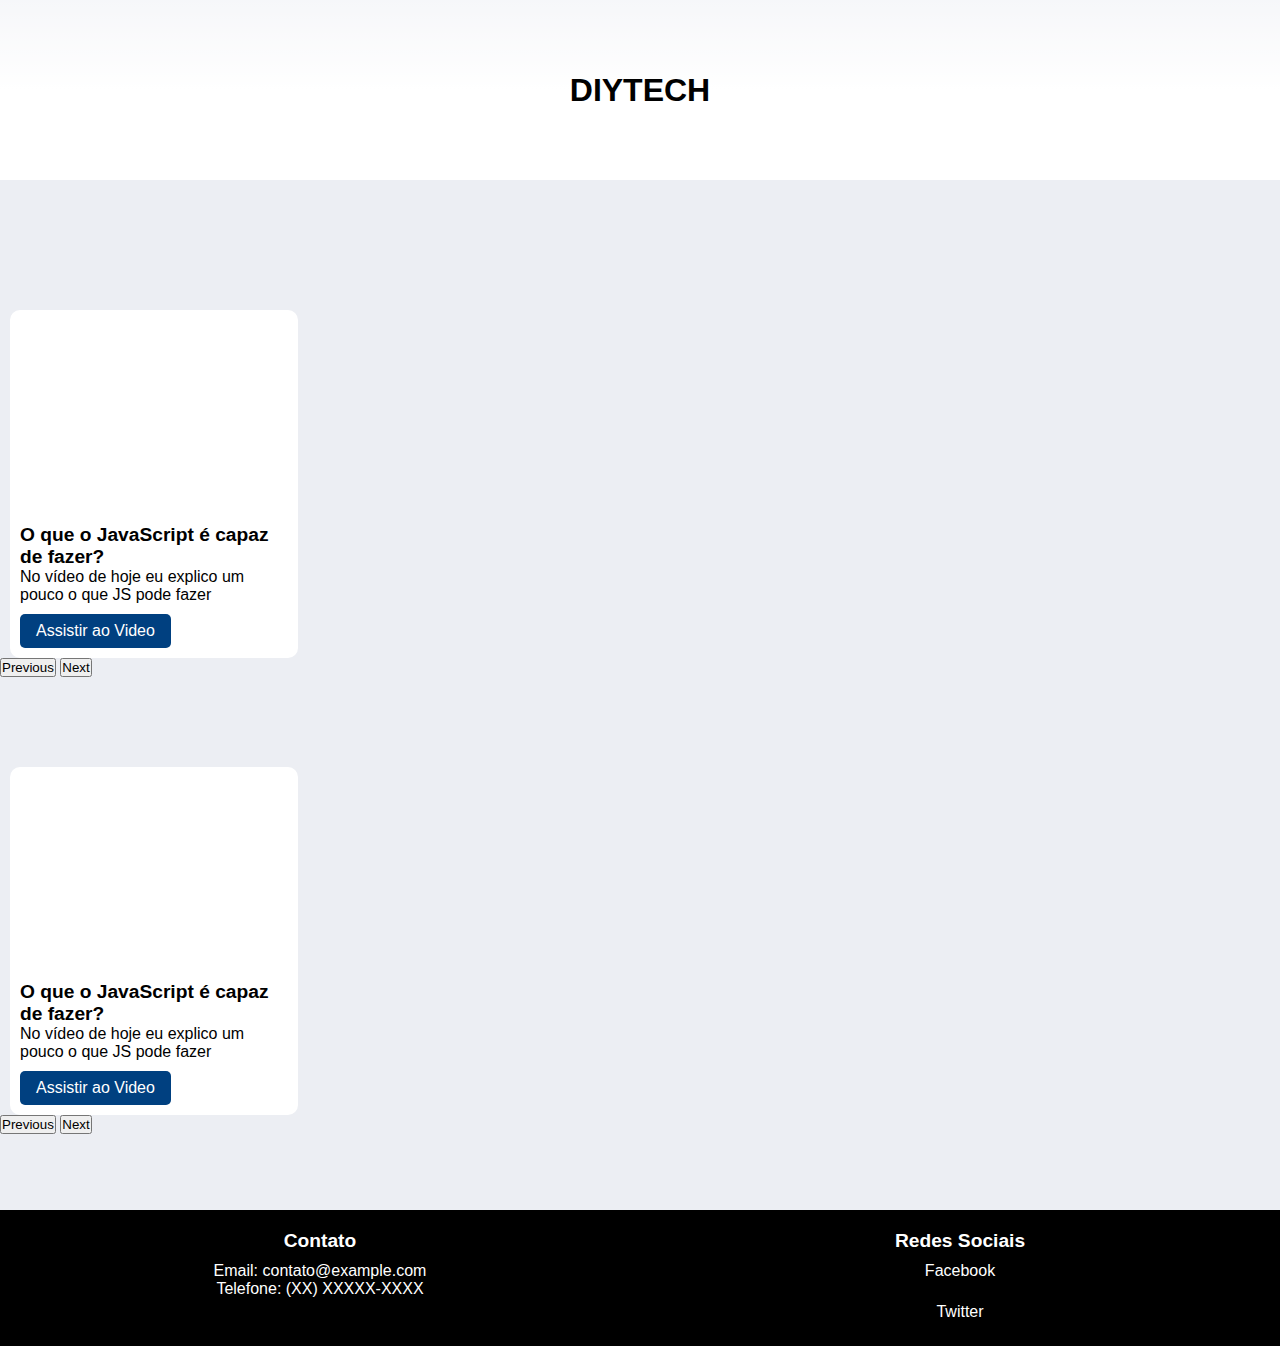
==== projeto_diytech/views/carousel.html @ 0f26abc2 "Upando projeto" ====
<!DOCTYPE html>
<html lang="en">
<head>
    <meta charset="UTF-8">
    <meta name="viewport" content="width=device-width, initial-scale=1.0">
    <link href="https://cdn.jsdelivr.net/npm/bootstrap@5.3.1/dist/css/bootstrap.min.css" rel="stylesheet" integrity="sha384-4bw+/aepP/YC94hEpVNVgiZdgIC5+VKNBQNGCHeKRQN+PtmoHDEXuppvnDJzQIu9" crossorigin="anonymous">
    <link rel="stylesheet" href="../styles/carouselStyle.css">
    <title>DIYTech</title>
</head>
<body>
    <header class="top">
        <h1 class="title-top">DIYTech</h1>
    </header>

    <header class="down d-flex align-items-center justify-content-center">
      <h3 class="title-down"> </h3>
  </header>

    <main class="main">
        <!-- Carousel 1 -->
        <div id="carouselExample" class="carousel slide">
            <!-- Carousel Inner -->
            <div class="carousel-inner">
                <!-- Carousel Item 1 -->
                <div class="carousel-item active">
                    <div class="container d-flex">
                        <!-- Card 1 -->
                        <div class="card" style="width: 18rem;">
                            <iframe width="280" height="200" src="https://www.youtube.com/embed/Ptbk2af68e8?si=ZgKIEHH51pMpPKlC" title="YouTube video player" frameborder="0" allow="accelerometer; autoplay; clipboard-write; encrypted-media; gyroscope; picture-in-picture; web-share" allowfullscreen></iframe>
                            <div class="card-body">
                                <h5 class="card-title">O que o JavaScript é capaz de fazer?</h5>
                                <p class="card-text">No vídeo de hoje eu explico um pouco o que JS pode fazer</p>
                                <a href="https://www.youtube.com/watch?v=Ptbk2af68e8" class="btn btn-primary" target="_blank">Assistir ao Video</a>
                            </div>
                        </div>
                        <!-- Adicione outros cards conforme necessário -->

                        <!-- Controles do Carousel -->
                        <button class="carousel-control-prev" type="button" data-bs-target="#carouselExample" data-bs-slide="prev">
                            <span class="carousel-control-prev-icon bg-black" aria-hidden="true"></span>
                            <span class="visually-hidden">Previous</span>
                        </button>
                        <button class="carousel-control-next" type="button" data-bs-target="#carouselExample" data-bs-slide="next">
                            <span class="carousel-control-next-icon bg-black" aria-hidden="true"></span>
                            <span class="visually-hidden">Next</span>
                        </button>
                    </div>
                </div>

                <!-- Adicione outros itens de carousel conforme necessário -->

            </div>
        </div>
        <!-- Fim Carousel 1 -->

        <!-- Carousel 2 -->
        <div id="meucarouselExample" class="carousel slide">
            <!-- Carousel Inner -->
            <div class="carousel-inner">
                <!-- Carousel Item 1 -->
                <div class="carousel-item active">
                    <div class="container d-flex">
                        <!-- Card 1 -->
                        <div class="card" style="width: 18rem;">
                            <iframe width="280" height="200" src="https://www.youtube.com/embed/Ptbk2af68e8?si=ZgKIEHH51pMpPKlC" title="YouTube video player" frameborder="0" allow="accelerometer; autoplay; clipboard-write; encrypted-media; gyroscope; picture-in-picture; web-share" allowfullscreen></iframe>
                            <div class="card-body">
                                <h5 class="card-title">O que o JavaScript é capaz de fazer?</h5>
                                <p class="card-text">No vídeo de hoje eu explico um pouco o que JS pode fazer</p>
                                <a href="https://www.youtube.com/watch?v=Ptbk2af68e8" class="btn btn-primary" target="_blank">Assistir ao Video</a>
                            </div>
                        </div>
                        <!-- Adicione outros cards conforme necessário -->

                        <!-- Controles do Carousel -->
                        <button class="carousel-control-prev" type="button" data-bs-target="#meucarouselExample" data-bs-slide="prev">
                            <span class="carousel-control-prev-icon bg-black" aria-hidden="true"></span>
                            <span class="visually-hidden">Previous</span>
                        </button>
                        <button class="carousel-control-next" type="button" data-bs-target="#meucarouselExample" data-bs-slide="next">
                            <span class="carousel-control-next-icon bg-black" aria-hidden="true"></span>
                            <span class="visually-hidden">Next</span>
                        </button>
                    </div>
                </div>

                <!-- Adicione outros itens de carousel conforme necessário -->

            </div>
        </div>
        <!-- Fim Carousel 2 -->

        <section class="album">
            <div class="album-section">
                <!-- Adicione conteúdo da seção do álbum aqui, se necessário -->
            </div>
        </section>
    </main>

    <footer class="rodape">
        <div class="row">
            <div class="col">
                <h3>Contato</h3>
                <p>Email: contato@example.com</p>
                <p>Telefone: (XX) XXXXX-XXXX</p>
            </div>
            <div class="col">
                <h3>Redes Sociais</h3>
                <a href="#">Facebook</a><br>
                <a href="#">Twitter</a
---- projeto_diytech/styles/carouselStyle.css ----
* {
    margin: 0;
    padding: 0;
    box-sizing: border-box;
}

body {
    width: 100%;
    background: #eceef3; /* Cor ajustada para combinar com style.html e index.html */
    font-family: 'Arial', sans-serif;
    color: #000; /* Cor do texto ajustada para um contraste melhor */
}

.top {
    background: linear-gradient(to bottom, #ffffff8a, #ffffff, #ffffff);
    width: 100%;
    height: 20vh;
    display: flex;
    align-items: center;
    justify-content: center;
}

.title-top {
    color: #000;
    font-size: 2rem;
    text-transform: uppercase;
}

.down {
    text-align: center;
    padding: 20px;
}

.title-down {
    font-size: 1.5rem;
}

.main {
    width: 100%;
    height: 100vh;
}

#carouselExample {
    margin: 10vh 0;
}

.card {
    width: 12vw;
    background-color: #fff;
    margin: 0 10px;
    border-radius: 10px;
    transition: width 0.3s ease-in-out;
}

.card:hover {
    width: 20rem !important;
}

.card-body {
    padding: 10px;
}

.card-title {
    font-size: 1.2rem;
    font-weight: bold;
}

.card-text {
    font-size: 1rem;
}

.btn-primary {
    background-color: #004080;
    color: #fff;
    text-decoration: none;
    padding: 8px 16px;
    border-radius: 5px;
    display: inline-block;
    margin-top: 10px;
}

.container {
    width: 100%;
    justify-content: space-around;
}

.album-header {
    height: 10vh;
}

.album-title {
    margin-left: 30px;
    font-size: 1.5rem;
}

.rodape {
    background-color: #000;
    color: #fff;
    padding: 20px 0;
    text-align: center;
}

.row {
    display: flex;
    justify-content: space-around;
}

.col {
    flex: 1;
}

.col h3 {
    font-size: 1.2rem;
    margin-bottom: 10px;
}

.col a {
    color: #fff;
    text-decoration: none;
    display: block;
    margin-bottom: 5px;
    transition: color 0.3s ease-in-out;
}

.col a:hover {
    color: #66aaff;
}
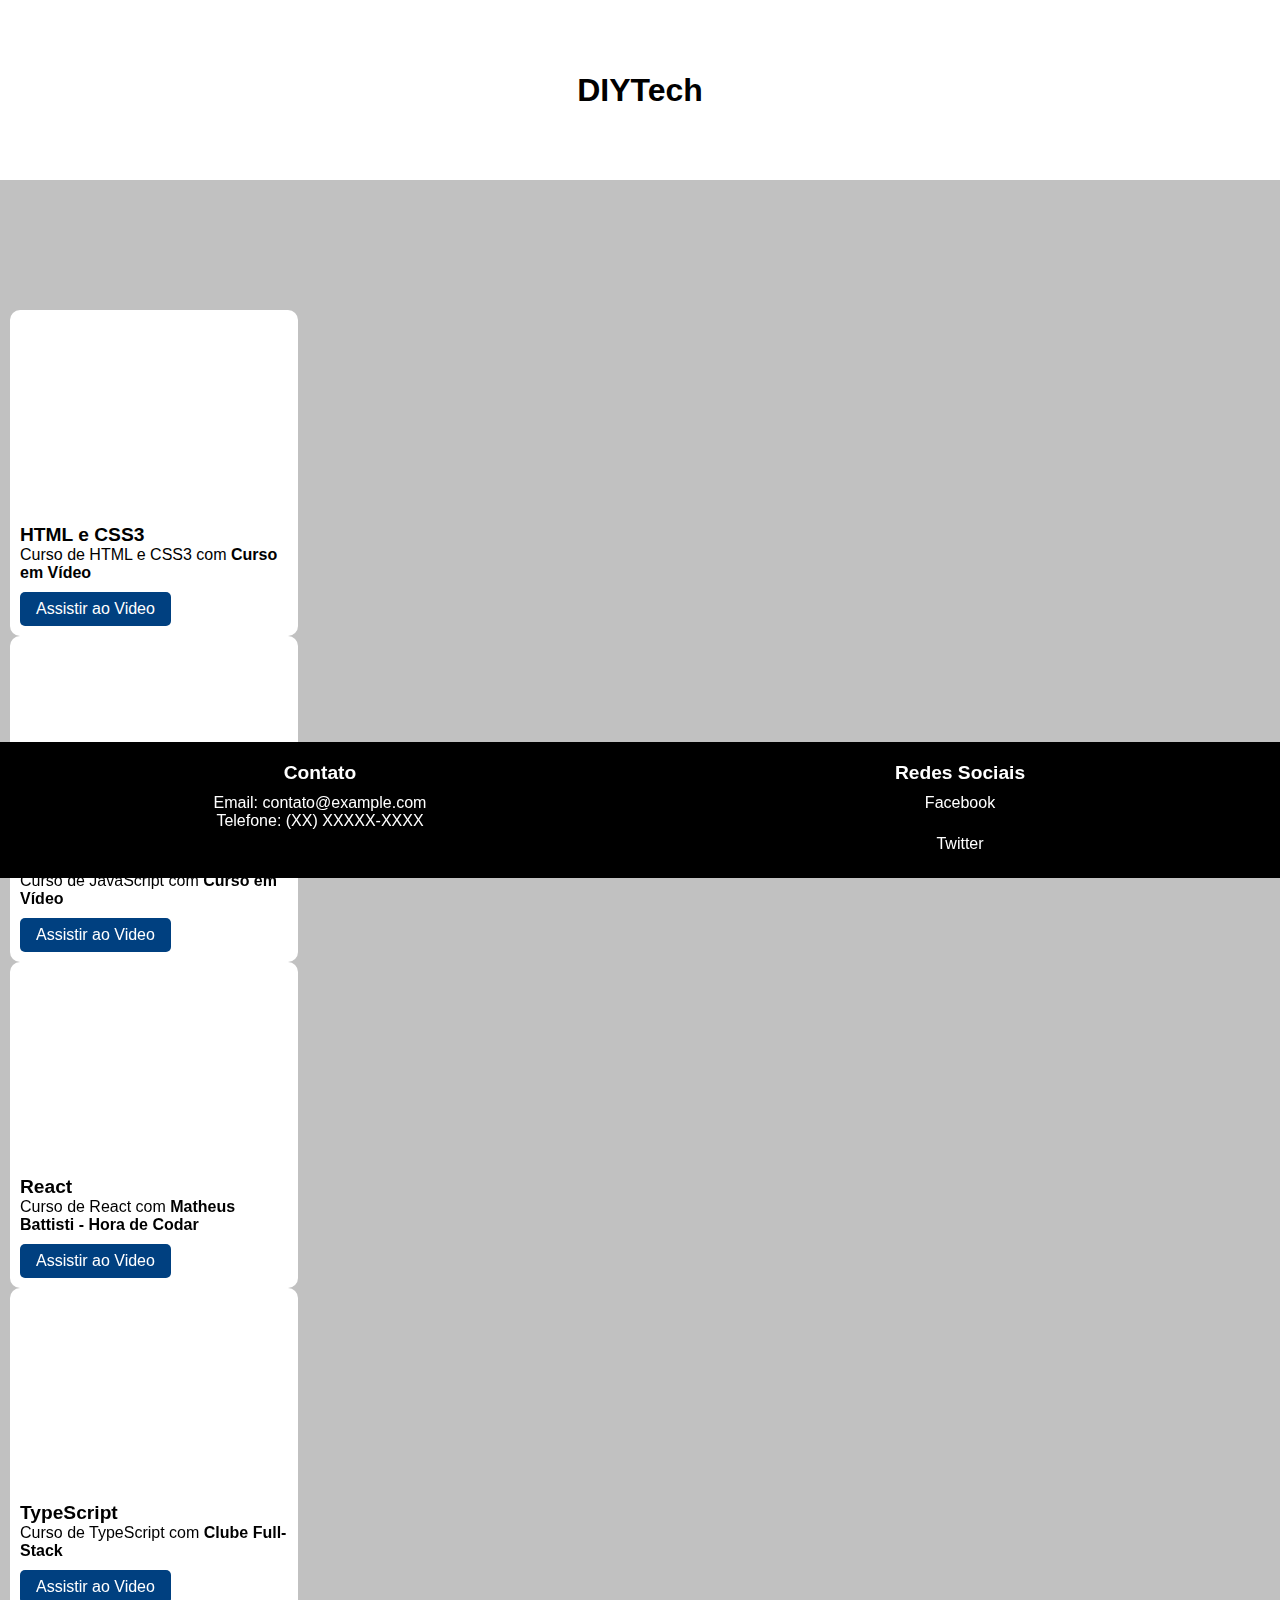
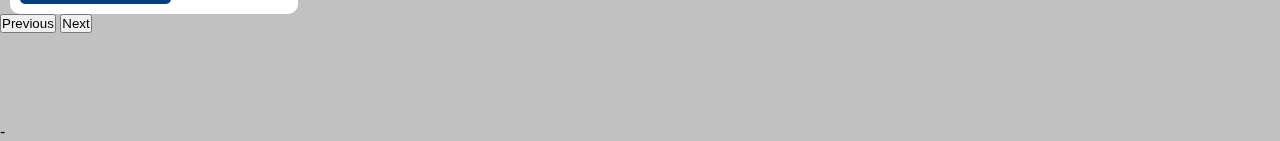
==== commit 9b027665: "Atualizando projeto" ====
--- a/projeto_diytech/views/carousel.html
+++ b/projeto_diytech/views/carousel.html
@@ -24,16 +24,46 @@
                 <!-- Carousel Item 1 -->
                 <div class="carousel-item active">
                     <div class="container d-flex">
-                        <!-- Card 1 -->
+                        
+                         <!-- Card 1:  HTML + CSS3 -->
+                         <div class="card" style="width: 18rem;">
+                            <iframe width="280" height="200" src="https://www.youtube.com/embed/vPNIAJ9B4hg?si=Xg0JPygwtWy3cl7-" title="YouTube video player" frameborder="0" allow="accelerometer; autoplay; clipboard-write; encrypted-media; gyroscope; picture-in-picture; web-share" allowfullscreen></iframe>
+                            <div class="card-body">
+                                <h5 class="card-title">HTML e CSS3</h5>
+                                <p class="card-text">Curso de HTML e CSS3 com <strong>Curso em Vídeo</strong></p>
+                                <a href="https://youtu.be/vPNIAJ9B4hg?si=IgefX7cPH6g7oNGp" class="btn btn-primary" target="_blank">Assistir ao Video</a>
+                            </div>
+                        </div>
+                        
+                        <!-- Card 2: JavaScript -->
                         <div class="card" style="width: 18rem;">
                             <iframe width="280" height="200" src="https://www.youtube.com/embed/Ptbk2af68e8?si=ZgKIEHH51pMpPKlC" title="YouTube video player" frameborder="0" allow="accelerometer; autoplay; clipboard-write; encrypted-media; gyroscope; picture-in-picture; web-share" allowfullscreen></iframe>
                             <div class="card-body">
-                                <h5 class="card-title">O que o JavaScript é capaz de fazer?</h5>
-                                <p class="card-text">No vídeo de hoje eu explico um pouco o que JS pode fazer</p>
+                                <h5 class="card-title">JavaScript</h5>
+                                <p class="card-text">Curso de JavaScript com <strong>Curso em Vídeo</strong></p>
                                 <a href="https://www.youtube.com/watch?v=Ptbk2af68e8" class="btn btn-primary" target="_blank">Assistir ao Video</a>
                             </div>
                         </div>
-                        <!-- Adicione outros cards conforme necessário -->
+                        
+                        <!-- Card 3: React -->
+                        <div class="card" style="width: 18rem;">
+                            <iframe width="280" height="200" src="https://www.youtube.com/embed/FXqX7oof0I4?si=RN3AmE1KbMmyHCWt" title="YouTube video player" frameborder="0" allow="accelerometer; autoplay; clipboard-write; encrypted-media; gyroscope; picture-in-picture; web-share" allowfullscreen></iframe>
+                            <div class="card-body">
+                                <h5 class="card-title">React</h5>
+                                <p class="card-text">Curso de React com <strong>Matheus Battisti - Hora de Codar</strong></p>
+                                <a href="https://youtu.be/FXqX7oof0I4?si=RN3AmE1KbMmyHCWt" class="btn btn-primary" target="_blank">Assistir ao Video</a>
+                            </div>
+                        </div>
+
+                        <!-- Card 4: TypeScript -->
+                        <div class="card" style="width: 18rem;">
+                            <iframe width="280" height="200" src="https://www.youtube.com/embed/mKMMScAV2JU?si=wdgftIE0wNgT3d_a" title="YouTube video player" frameborder="0" allow="accelerometer; autoplay; clipboard-write; encrypted-media; gyroscope; picture-in-picture; web-share" allowfullscreen></iframe>
+                            <div class="card-body">
+                                <h5 class="card-title">TypeScript</h5>
+                                <p class="card-text">Curso de TypeScript com <strong>Clube Full-Stack</strong></p>
+                                <a href="https://youtu.be/mKMMScAV2JU?si=XBshg5hc_dgFKtY1" class="btn btn-primary" target="_blank">Assistir ao Video</a>
+                            </div>
+                        </div>
 
                         <!-- Controles do Carousel -->
                         <button class="carousel-control-prev" type="button" data-bs-target="#carouselExample" data-bs-slide="prev">
@@ -48,47 +78,49 @@
                 </div>
 
                 <!-- Adicione outros itens de carousel conforme necessário -->
+                
 
             </div>
         </div>
         <!-- Fim Carousel 1 -->
-
-        <!-- Carousel 2 -->
-        <div id="meucarouselExample" class="carousel slide">
-            <!-- Carousel Inner -->
-            <div class="carousel-inner">
-                <!-- Carousel Item 1 -->
-                <div class="carousel-item active">
-                    <div class="container d-flex">
-                        <!-- Card 1 -->
-                        <div class="card" style="width: 18rem;">
-                            <iframe width="280" height="200" src="https://www.youtube.com/embed/Ptbk2af68e8?si=ZgKIEHH51pMpPKlC" title="YouTube video player" frameborder="0" allow="accelerometer; autoplay; clipboard-write; encrypted-media; gyroscope; picture-in-picture; web-share" allowfullscreen></iframe>
-                            <div class="card-body">
-                                <h5 class="card-title">O que o JavaScript é capaz de fazer?</h5>
-                                <p class="card-text">No vídeo de hoje eu explico um pouco o que JS pode fazer</p>
-                                <a href="https://www.youtube.com/watch?v=Ptbk2af68e8" class="btn btn-primary" target="_blank">Assistir ao Video</a>
-                            </div>
-                        </div>
-                        <!-- Adicione outros cards conforme necessário -->
-
-                        <!-- Controles do Carousel -->
-                        <button class="carousel-control-prev" type="button" data-bs-target="#meucarouselExample" data-bs-slide="prev">
-                            <span class="carousel-control-prev-icon bg-black" aria-hidden="true"></span>
-                            <span class="visually-hidden">Previous</span>
-                        </button>
-                        <button class="carousel-control-next" type="button" data-bs-target="#meucarouselExample" data-bs-slide="next">
-                            <span class="carousel-control-next-icon bg-black" aria-hidden="true"></span>
-                            <span class="visually-hidden">Next</span>
-                        </button>
+<!-- Carousel 2 
+<div id="meucarouselExample" class="carousel slide">
+     Carousel Inner 
+    <div class="carousel-inner">
+         Carousel Item 1 
+        <div class="carousel-item active">
+            <div class="container d-flex">
+                 Card 1 
+                <div class="card" style="width: 18rem;">
+                    <iframe width="280" height="200" src="https://www.youtube.com/embed/Ptbk2af68e8?si=ZgKIEHH51pMpPKlC" title="YouTube video player" frameborder="0" allow="accelerometer; autoplay; clipboard-write; encrypted-media; gyroscope; picture-in-picture; web-share" allowfullscreen></iframe>
+                    <div class="card-body">
+                        <h5 class="card-title">O que o JavaScript é capaz de fazer?</h5>
+                        <p class="card-text">No vídeo de hoje eu explico um pouco o que JS pode fazer</p>
+                        <a href="https://www.youtube.com/watch?v=Ptbk2af68e8" class="btn btn-primary" target="_blank">Assistir ao Video</a>
                     </div>
                 </div>
+                 Adicione outros cards conforme necessário 
 
-                <!-- Adicione outros itens de carousel conforme necessário -->
-
+                 Controles do Carousel 
+                <button class="carousel-control-prev" type="button" data-bs-target="#meucarouselExample" data-bs-slide="prev">
+                    <span class="carousel-control-prev-icon bg-black" aria-hidden="true"></span>
+                    <span class="visually-hidden">Previous</span>
+                </button>
+                <button class="carousel-control-next" type="button" data-bs-target="#meucarouselExample" data-bs-slide="next">
+                    <span class="carousel-control-next-icon bg-black" aria-hidden="true"></span>
+                    <span class="visually-hidden">Next</span>
+                </button>
             </div>
         </div>
+
+         Adicione outros itens de carousel conforme necessário 
+
+    </div>
+</div>
+-->
+
         <!-- Fim Carousel 2 -->
-
+    -
         <section class="album">
             <div class="album-section">
                 <!-- Adicione conteúdo da seção do álbum aqui, se necessário -->
--- a/projeto_diytech/styles/carouselStyle.css
+++ b/projeto_diytech/styles/carouselStyle.css
@@ -6,13 +6,13 @@
 
 body {
     width: 100%;
-    background: #eceef3; /* Cor ajustada para combinar com style.html e index.html */
+    background: #c1c1c1; /* Cor ajustada para combinar com style.html e index.html */
     font-family: 'Arial', sans-serif;
     color: #000; /* Cor do texto ajustada para um contraste melhor */
 }
 
 .top {
-    background: linear-gradient(to bottom, #ffffff8a, #ffffff, #ffffff);
+    background: linear-gradient(to bottom, #ffffff, #ffffff, #ffffff);
     width: 100%;
     height: 20vh;
     display: flex;
@@ -23,7 +23,7 @@
 .title-top {
     color: #000;
     font-size: 2rem;
-    text-transform: uppercase;
+    
 }
 
 .down {
@@ -37,7 +37,7 @@
 
 .main {
     width: 100%;
-    height: 100vh;
+    height: 48vh;
 }
 
 #carouselExample {
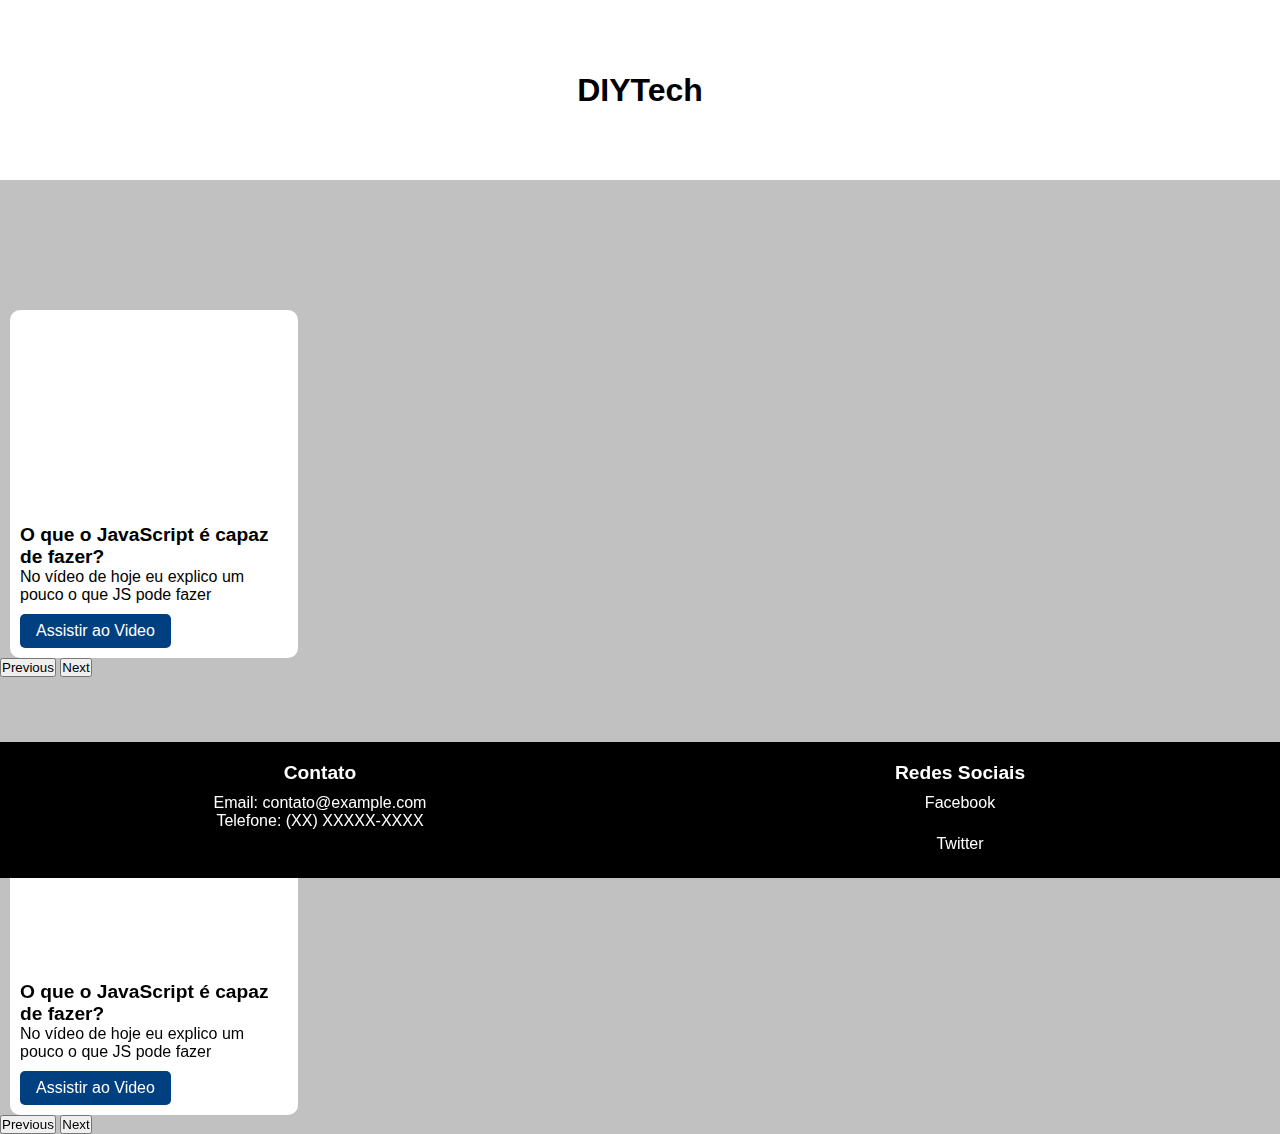
==== commit c6df9ec4: "Projeto Atualizado" ====
--- a/projeto_diytech/views/carousel.html
+++ b/projeto_diytech/views/carousel.html
@@ -24,46 +24,16 @@
                 <!-- Carousel Item 1 -->
                 <div class="carousel-item active">
                     <div class="container d-flex">
-                        
-                         <!-- Card 1:  HTML + CSS3 -->
-                         <div class="card" style="width: 18rem;">
-                            <iframe width="280" height="200" src="https://www.youtube.com/embed/vPNIAJ9B4hg?si=Xg0JPygwtWy3cl7-" title="YouTube video player" frameborder="0" allow="accelerometer; autoplay; clipboard-write; encrypted-media; gyroscope; picture-in-picture; web-share" allowfullscreen></iframe>
-                            <div class="card-body">
-                                <h5 class="card-title">HTML e CSS3</h5>
-                                <p class="card-text">Curso de HTML e CSS3 com <strong>Curso em Vídeo</strong></p>
-                                <a href="https://youtu.be/vPNIAJ9B4hg?si=IgefX7cPH6g7oNGp" class="btn btn-primary" target="_blank">Assistir ao Video</a>
-                            </div>
-                        </div>
-                        
-                        <!-- Card 2: JavaScript -->
+                        <!-- Card 1 -->
                         <div class="card" style="width: 18rem;">
                             <iframe width="280" height="200" src="https://www.youtube.com/embed/Ptbk2af68e8?si=ZgKIEHH51pMpPKlC" title="YouTube video player" frameborder="0" allow="accelerometer; autoplay; clipboard-write; encrypted-media; gyroscope; picture-in-picture; web-share" allowfullscreen></iframe>
                             <div class="card-body">
-                                <h5 class="card-title">JavaScript</h5>
-                                <p class="card-text">Curso de JavaScript com <strong>Curso em Vídeo</strong></p>
+                                <h5 class="card-title">O que o JavaScript é capaz de fazer?</h5>
+                                <p class="card-text">No vídeo de hoje eu explico um pouco o que JS pode fazer</p>
                                 <a href="https://www.youtube.com/watch?v=Ptbk2af68e8" class="btn btn-primary" target="_blank">Assistir ao Video</a>
                             </div>
                         </div>
-                        
-                        <!-- Card 3: React -->
-                        <div class="card" style="width: 18rem;">
-                            <iframe width="280" height="200" src="https://www.youtube.com/embed/FXqX7oof0I4?si=RN3AmE1KbMmyHCWt" title="YouTube video player" frameborder="0" allow="accelerometer; autoplay; clipboard-write; encrypted-media; gyroscope; picture-in-picture; web-share" allowfullscreen></iframe>
-                            <div class="card-body">
-                                <h5 class="card-title">React</h5>
-                                <p class="card-text">Curso de React com <strong>Matheus Battisti - Hora de Codar</strong></p>
-                                <a href="https://youtu.be/FXqX7oof0I4?si=RN3AmE1KbMmyHCWt" class="btn btn-primary" target="_blank">Assistir ao Video</a>
-                            </div>
-                        </div>
-
-                        <!-- Card 4: TypeScript -->
-                        <div class="card" style="width: 18rem;">
-                            <iframe width="280" height="200" src="https://www.youtube.com/embed/mKMMScAV2JU?si=wdgftIE0wNgT3d_a" title="YouTube video player" frameborder="0" allow="accelerometer; autoplay; clipboard-write; encrypted-media; gyroscope; picture-in-picture; web-share" allowfullscreen></iframe>
-                            <div class="card-body">
-                                <h5 class="card-title">TypeScript</h5>
-                                <p class="card-text">Curso de TypeScript com <strong>Clube Full-Stack</strong></p>
-                                <a href="https://youtu.be/mKMMScAV2JU?si=XBshg5hc_dgFKtY1" class="btn btn-primary" target="_blank">Assistir ao Video</a>
-                            </div>
-                        </div>
+                        <!-- Adicione outros cards conforme necessário -->
 
                         <!-- Controles do Carousel -->
                         <button class="carousel-control-prev" type="button" data-bs-target="#carouselExample" data-bs-slide="prev">
@@ -78,49 +48,47 @@
                 </div>
 
                 <!-- Adicione outros itens de carousel conforme necessário -->
-                
 
             </div>
         </div>
         <!-- Fim Carousel 1 -->
-<!-- Carousel 2 
-<div id="meucarouselExample" class="carousel slide">
-     Carousel Inner 
-    <div class="carousel-inner">
-         Carousel Item 1 
-        <div class="carousel-item active">
-            <div class="container d-flex">
-                 Card 1 
-                <div class="card" style="width: 18rem;">
-                    <iframe width="280" height="200" src="https://www.youtube.com/embed/Ptbk2af68e8?si=ZgKIEHH51pMpPKlC" title="YouTube video player" frameborder="0" allow="accelerometer; autoplay; clipboard-write; encrypted-media; gyroscope; picture-in-picture; web-share" allowfullscreen></iframe>
-                    <div class="card-body">
-                        <h5 class="card-title">O que o JavaScript é capaz de fazer?</h5>
-                        <p class="card-text">No vídeo de hoje eu explico um pouco o que JS pode fazer</p>
-                        <a href="https://www.youtube.com/watch?v=Ptbk2af68e8" class="btn btn-primary" target="_blank">Assistir ao Video</a>
+
+        <!-- Carousel 2 -->
+        <div id="meucarouselExample" class="carousel slide">
+            <!-- Carousel Inner -->
+            <div class="carousel-inner">
+                <!-- Carousel Item 1 -->
+                <div class="carousel-item active">
+                    <div class="container d-flex">
+                        <!-- Card 1 -->
+                        <div class="card" style="width: 18rem;">
+                            <iframe width="280" height="200" src="https://www.youtube.com/embed/Ptbk2af68e8?si=ZgKIEHH51pMpPKlC" title="YouTube video player" frameborder="0" allow="accelerometer; autoplay; clipboard-write; encrypted-media; gyroscope; picture-in-picture; web-share" allowfullscreen></iframe>
+                            <div class="card-body">
+                                <h5 class="card-title">O que o JavaScript é capaz de fazer?</h5>
+                                <p class="card-text">No vídeo de hoje eu explico um pouco o que JS pode fazer</p>
+                                <a href="https://www.youtube.com/watch?v=Ptbk2af68e8" class="btn btn-primary" target="_blank">Assistir ao Video</a>
+                            </div>
+                        </div>
+                        <!-- Adicione outros cards conforme necessário -->
+
+                        <!-- Controles do Carousel -->
+                        <button class="carousel-control-prev" type="button" data-bs-target="#meucarouselExample" data-bs-slide="prev">
+                            <span class="carousel-control-prev-icon bg-black" aria-hidden="true"></span>
+                            <span class="visually-hidden">Previous</span>
+                        </button>
+                        <button class="carousel-control-next" type="button" data-bs-target="#meucarouselExample" data-bs-slide="next">
+                            <span class="carousel-control-next-icon bg-black" aria-hidden="true"></span>
+                            <span class="visually-hidden">Next</span>
+                        </button>
                     </div>
                 </div>
-                 Adicione outros cards conforme necessário 
 
-                 Controles do Carousel 
-                <button class="carousel-control-prev" type="button" data-bs-target="#meucarouselExample" data-bs-slide="prev">
-                    <span class="carousel-control-prev-icon bg-black" aria-hidden="true"></span>
-                    <span class="visually-hidden">Previous</span>
-                </button>
-                <button class="carousel-control-next" type="button" data-bs-target="#meucarouselExample" data-bs-slide="next">
-                    <span class="carousel-control-next-icon bg-black" aria-hidden="true"></span>
-                    <span class="visually-hidden">Next</span>
-                </button>
+                <!-- Adicione outros itens de carousel conforme necessário -->
+
             </div>
         </div>
+        <!-- Fim Carousel -->
 
-         Adicione outros itens de carousel conforme necessário 
-
-    </div>
-</div>
--->
-
-        <!-- Fim Carousel 2 -->
-    -
         <section class="album">
             <div class="album-section">
                 <!-- Adicione conteúdo da seção do álbum aqui, se necessário -->
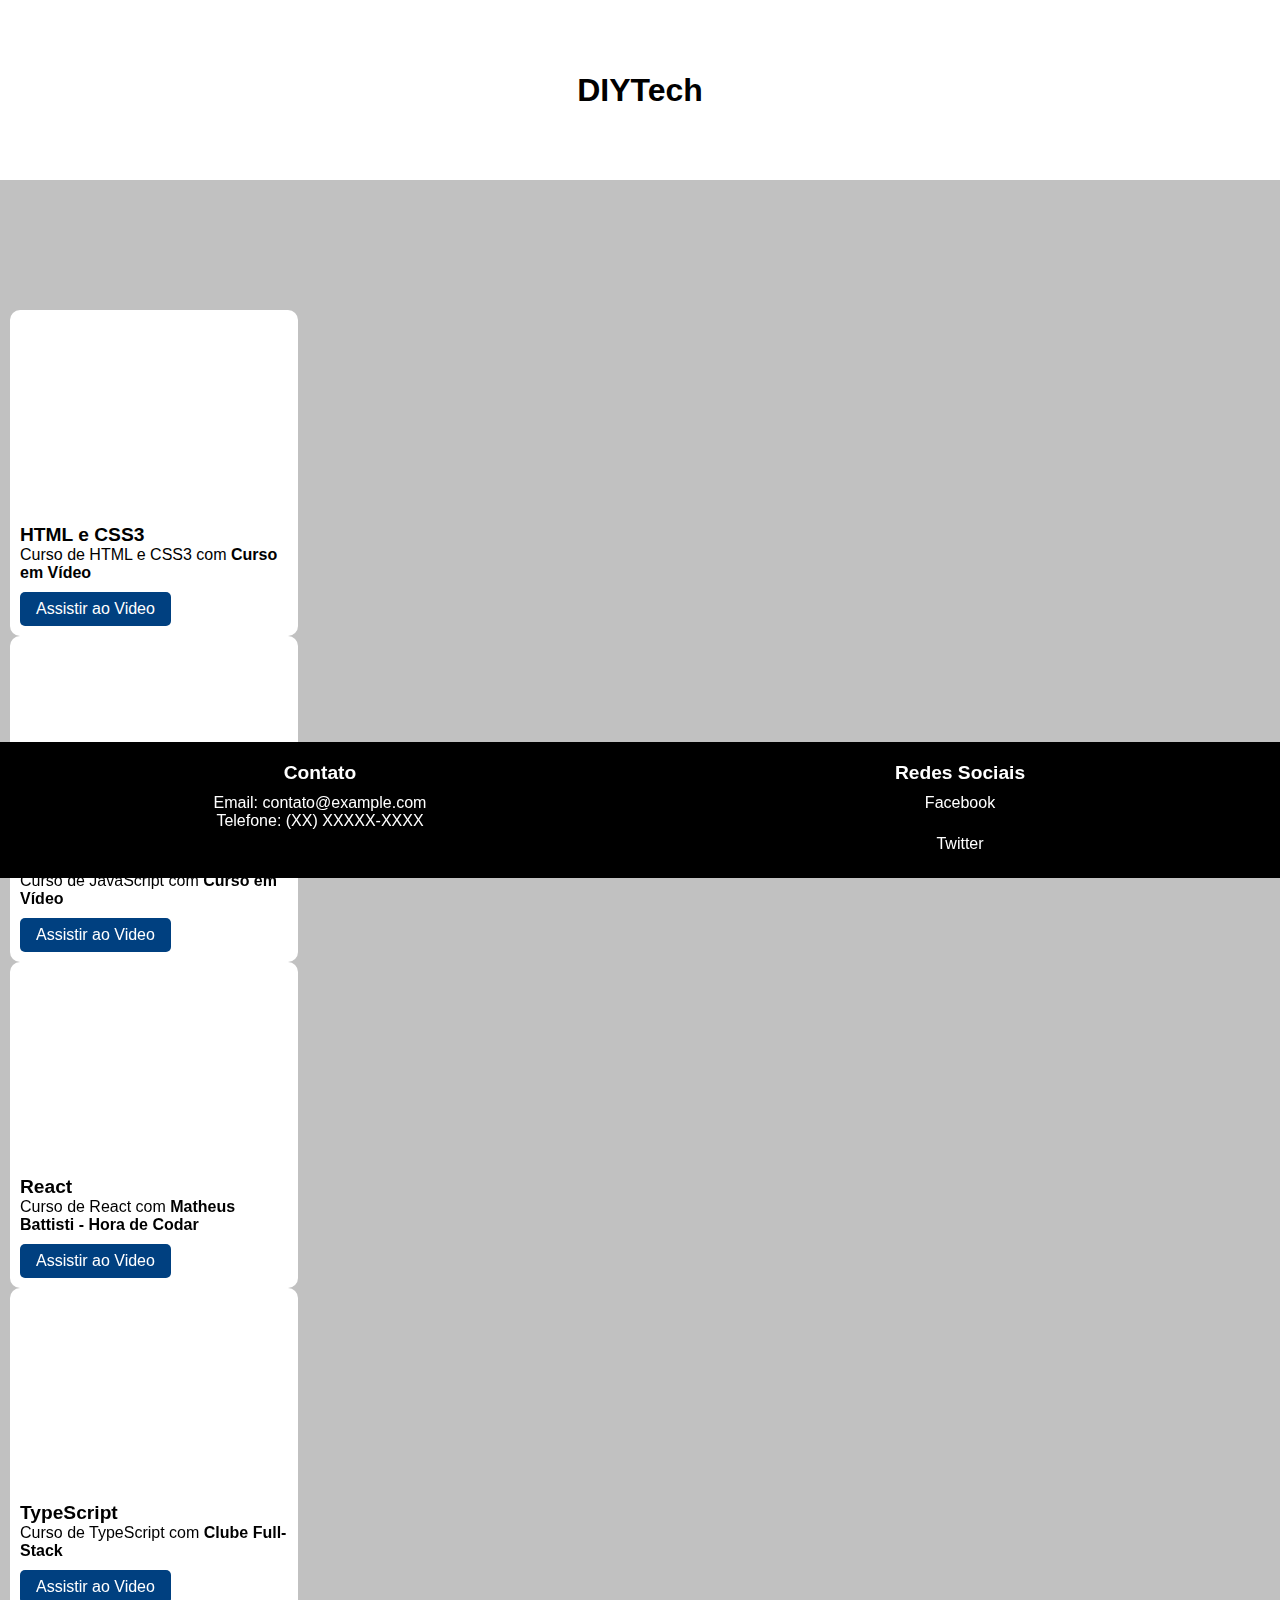
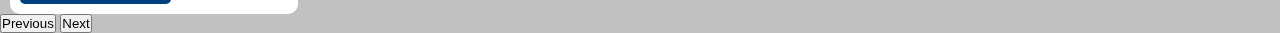
==== commit 475a3d1e: "Projeto Atualizado" ====
--- a/projeto_diytech/views/carousel.html
+++ b/projeto_diytech/views/carousel.html
@@ -24,16 +24,46 @@
                 <!-- Carousel Item 1 -->
                 <div class="carousel-item active">
                     <div class="container d-flex">
-                        <!-- Card 1 -->
+                        
+                         <!-- Card 1:  HTML + CSS3 -->
+                         <div class="card" style="width: 18rem;">
+                            <iframe width="280" height="200" src="https://www.youtube.com/embed/vPNIAJ9B4hg?si=Xg0JPygwtWy3cl7-" title="YouTube video player" frameborder="0" allow="accelerometer; autoplay; clipboard-write; encrypted-media; gyroscope; picture-in-picture; web-share" allowfullscreen></iframe>
+                            <div class="card-body">
+                                <h5 class="card-title">HTML e CSS3</h5>
+                                <p class="card-text">Curso de HTML e CSS3 com <strong>Curso em Vídeo</strong></p>
+                                <a href="https://youtu.be/vPNIAJ9B4hg?si=IgefX7cPH6g7oNGp" class="btn btn-primary" target="_blank">Assistir ao Video</a>
+                            </div>
+                        </div>
+                        
+                        <!-- Card 2: JavaScript -->
                         <div class="card" style="width: 18rem;">
                             <iframe width="280" height="200" src="https://www.youtube.com/embed/Ptbk2af68e8?si=ZgKIEHH51pMpPKlC" title="YouTube video player" frameborder="0" allow="accelerometer; autoplay; clipboard-write; encrypted-media; gyroscope; picture-in-picture; web-share" allowfullscreen></iframe>
                             <div class="card-body">
-                                <h5 class="card-title">O que o JavaScript é capaz de fazer?</h5>
-                                <p class="card-text">No vídeo de hoje eu explico um pouco o que JS pode fazer</p>
+                                <h5 class="card-title">JavaScript</h5>
+                                <p class="card-text">Curso de JavaScript com <strong>Curso em Vídeo</strong></p>
                                 <a href="https://www.youtube.com/watch?v=Ptbk2af68e8" class="btn btn-primary" target="_blank">Assistir ao Video</a>
                             </div>
                         </div>
-                        <!-- Adicione outros cards conforme necessário -->
+                        
+                        <!-- Card 3: React -->
+                        <div class="card" style="width: 18rem;">
+                            <iframe width="280" height="200" src="https://www.youtube.com/embed/FXqX7oof0I4?si=RN3AmE1KbMmyHCWt" title="YouTube video player" frameborder="0" allow="accelerometer; autoplay; clipboard-write; encrypted-media; gyroscope; picture-in-picture; web-share" allowfullscreen></iframe>
+                            <div class="card-body">
+                                <h5 class="card-title">React</h5>
+                                <p class="card-text">Curso de React com <strong>Matheus Battisti - Hora de Codar</strong></p>
+                                <a href="https://youtu.be/FXqX7oof0I4?si=RN3AmE1KbMmyHCWt" class="btn btn-primary" target="_blank">Assistir ao Video</a>
+                            </div>
+                        </div>
+
+                        <!-- Card 4: TypeScript -->
+                        <div class="card" style="width: 18rem;">
+                            <iframe width="280" height="200" src="https://www.youtube.com/embed/mKMMScAV2JU?si=wdgftIE0wNgT3d_a" title="YouTube video player" frameborder="0" allow="accelerometer; autoplay; clipboard-write; encrypted-media; gyroscope; picture-in-picture; web-share" allowfullscreen></iframe>
+                            <div class="card-body">
+                                <h5 class="card-title">TypeScript</h5>
+                                <p class="card-text">Curso de TypeScript com <strong>Clube Full-Stack</strong></p>
+                                <a href="https://youtu.be/mKMMScAV2JU?si=XBshg5hc_dgFKtY1" class="btn btn-primary" target="_blank">Assistir ao Video</a>
+                            </div>
+                        </div>
 
                         <!-- Controles do Carousel -->
                         <button class="carousel-control-prev" type="button" data-bs-target="#carouselExample" data-bs-slide="prev">
@@ -48,47 +78,11 @@
                 </div>
 
                 <!-- Adicione outros itens de carousel conforme necessário -->
+                
 
             </div>
         </div>
-        <!-- Fim Carousel 1 -->
-
-        <!-- Carousel 2 -->
-        <div id="meucarouselExample" class="carousel slide">
-            <!-- Carousel Inner -->
-            <div class="carousel-inner">
-                <!-- Carousel Item 1 -->
-                <div class="carousel-item active">
-                    <div class="container d-flex">
-                        <!-- Card 1 -->
-                        <div class="card" style="width: 18rem;">
-                            <iframe width="280" height="200" src="https://www.youtube.com/embed/Ptbk2af68e8?si=ZgKIEHH51pMpPKlC" title="YouTube video player" frameborder="0" allow="accelerometer; autoplay; clipboard-write; encrypted-media; gyroscope; picture-in-picture; web-share" allowfullscreen></iframe>
-                            <div class="card-body">
-                                <h5 class="card-title">O que o JavaScript é capaz de fazer?</h5>
-                                <p class="card-text">No vídeo de hoje eu explico um pouco o que JS pode fazer</p>
-                                <a href="https://www.youtube.com/watch?v=Ptbk2af68e8" class="btn btn-primary" target="_blank">Assistir ao Video</a>
-                            </div>
-                        </div>
-                        <!-- Adicione outros cards conforme necessário -->
-
-                        <!-- Controles do Carousel -->
-                        <button class="carousel-control-prev" type="button" data-bs-target="#meucarouselExample" data-bs-slide="prev">
-                            <span class="carousel-control-prev-icon bg-black" aria-hidden="true"></span>
-                            <span class="visually-hidden">Previous</span>
-                        </button>
-                        <button class="carousel-control-next" type="button" data-bs-target="#meucarouselExample" data-bs-slide="next">
-                            <span class="carousel-control-next-icon bg-black" aria-hidden="true"></span>
-                            <span class="visually-hidden">Next</span>
-                        </button>
-                    </div>
-                </div>
-
-                <!-- Adicione outros itens de carousel conforme necessário -->
-
-            </div>
-        </div>
-        <!-- Fim Carousel -->
-
+ 
         <section class="album">
             <div class="album-section">
                 <!-- Adicione conteúdo da seção do álbum aqui, se necessário -->
